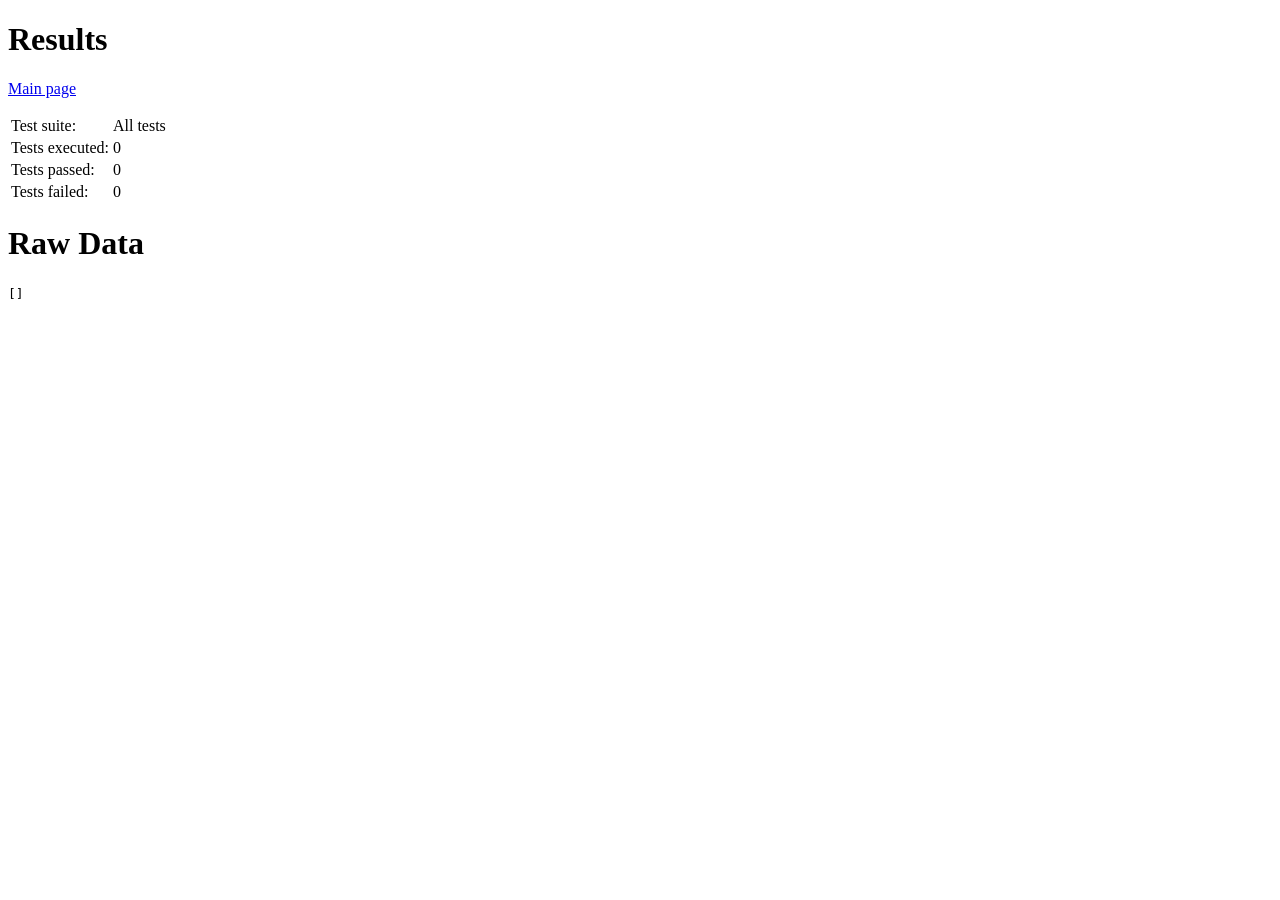
==== assets/www/test_results.html @ addc67e9 "Initial commit." ====
<!DOCTYPE HTML>
<html>
<head>
	<meta name="viewport" content="width=320; user-scalable=no" />
	<meta http-equiv="Content-type" content="text/html; charset=utf-8">
	<title>Test results</title>
	<link rel="stylesheet" href="testrunner.css" type="text/css">
	<script type="text/javascript" charset="utf-8" src="js/cordova-1.6.0.js"></script>
	<script type="text/javascript" charset="utf-8" src="js/testrunner-1.0.0.js"></script>
	<script type="text/javascript" charset="utf-8" src="js/test_main.js"></script>
</head>

<body onload="init(true);">
	<h1>Results</h1>
	<p><a href="index.html">Main page</a></p>
	
	<!-- Test Runner will build HTML-elements here: -->
	<div id="results"></div>
</body>
</html>
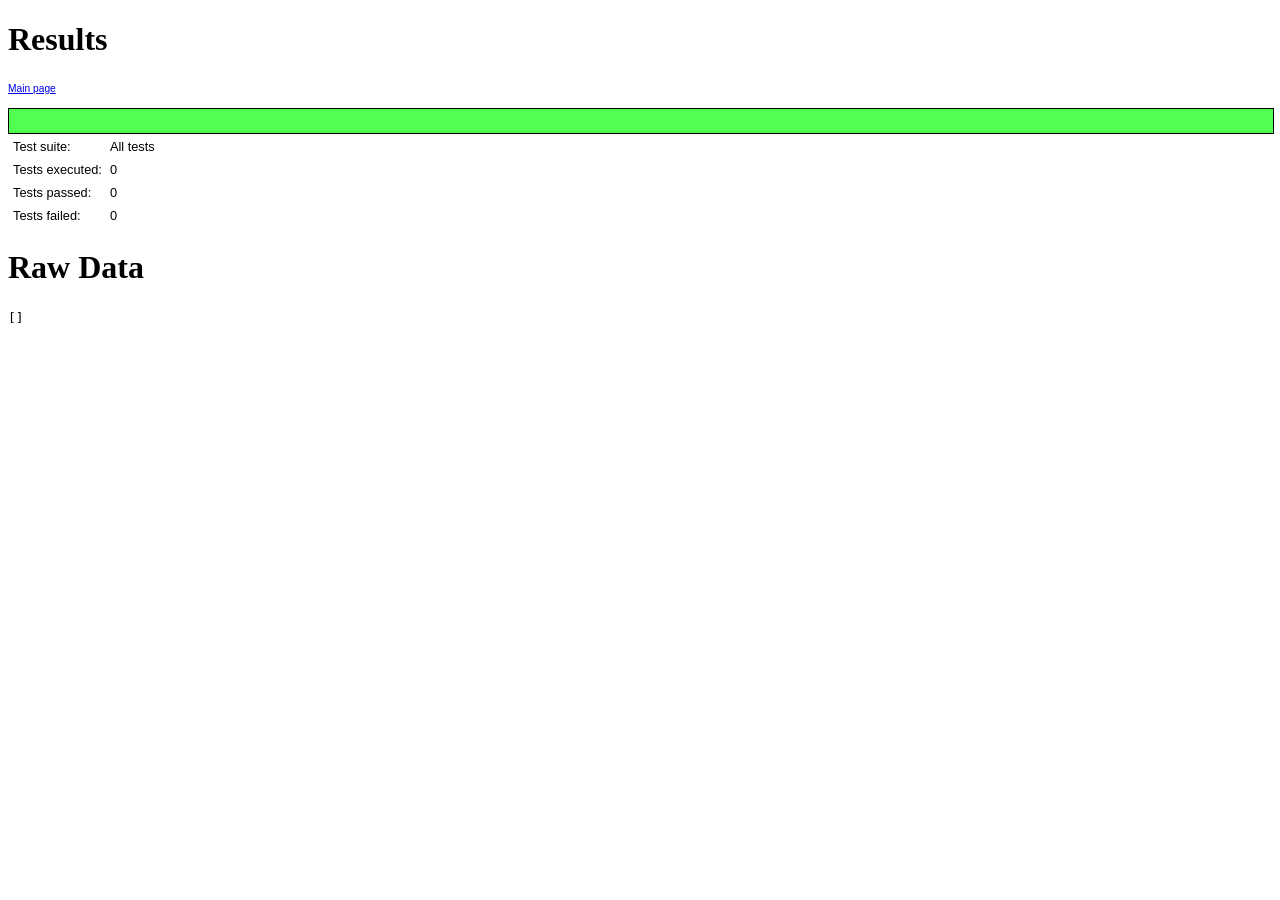
==== commit bde7acd3: "Cleaned, started db code" ====
--- a/assets/www/test_results.html
+++ b/assets/www/test_results.html
@@ -5,16 +5,13 @@
 	<meta http-equiv="Content-type" content="text/html; charset=utf-8">
 	<title>Test results</title>
 	<link rel="stylesheet" href="testrunner.css" type="text/css">
-	<script type="text/javascript" charset="utf-8" src="js/cordova-1.6.0.js"></script>
 	<script type="text/javascript" charset="utf-8" src="js/testrunner-1.0.0.js"></script>
 	<script type="text/javascript" charset="utf-8" src="js/test_main.js"></script>
 </head>
 
-<body onload="init(true);">
+<body onload="initTestResults();">
 	<h1>Results</h1>
 	<p><a href="index.html">Main page</a></p>
-	
-	<!-- Test Runner will build HTML-elements here: -->
 	<div id="results"></div>
 </body>
 </html>
--- a/assets/www/testrunner.css
+++ b/assets/www/testrunner.css
@@ -0,0 +1,71 @@
+p, a, td, th, caption, li
+{
+	font-family: "Arial";
+	font-size: 0.8em;
+}
+
+code
+{
+	word-wrap: break-word;
+}
+
+table.statsTable td
+{
+	border-width: 0px;
+}
+
+table.resultTable
+{
+	width: 100%;
+	border-width: 1px;
+	border-style: solid;
+	border-color: #b0b0b0;
+	border-collapse: collapse;
+}
+
+td, th
+{
+	border-style: solid;
+	border-width: 1px;
+	border-color: #808080;
+	padding: 3px;
+}
+
+th
+{
+	background-color: #707070;
+	color: #ffffff;
+	border-bottom-style: solid;
+	border-bottom-width: 2px;
+	border-bottom-color: #505050;
+	text-align: left;
+}
+
+th.test
+{
+	width: 125px;
+}
+
+caption
+{
+	padding-top: 1em;
+	font-weight: bold;
+}
+
+tr.testPassed, #passedBar
+{
+	background-color: #50ff50;
+}
+
+tr.testFailed, #failedBar
+{
+	background-color: #ff5050;
+}
+
+div.statusBar
+{
+	border-style: solid;
+	border-width: 1px;
+	width: 100%;
+	height: 1.5em;
+}
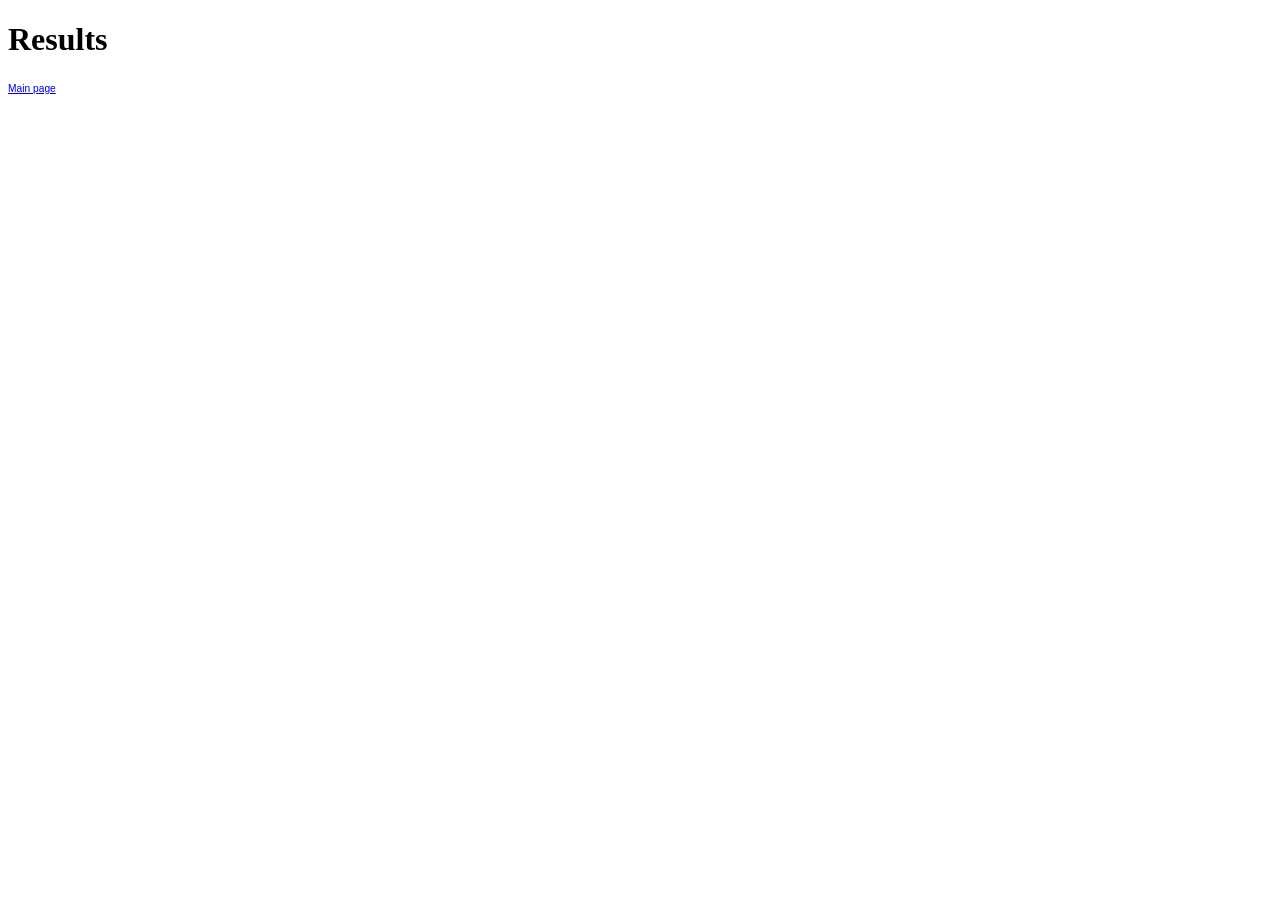
==== commit 332d62b1: "Updated files" ====
--- a/assets/www/test_results.html
+++ b/assets/www/test_results.html
@@ -5,8 +5,9 @@
 	<meta http-equiv="Content-type" content="text/html; charset=utf-8">
 	<title>Test results</title>
 	<link rel="stylesheet" href="testrunner.css" type="text/css">
-	<script type="text/javascript" charset="utf-8" src="js/testrunner-1.0.0.js"></script>
-	<script type="text/javascript" charset="utf-8" src="js/test_main.js"></script>
+	<script type="text/javascript" charset="utf-8" src="js/test/testrunner-1.0.0.js"></script>
+	<script type="text/javascript" charset="utf-8" src="js/test/test_item.js"></script>
+	<script type="text/javascript" charset="utf-8" src="js/test/test_main.js"></script>
 </head>
 
 <body onload="initTestResults();">
